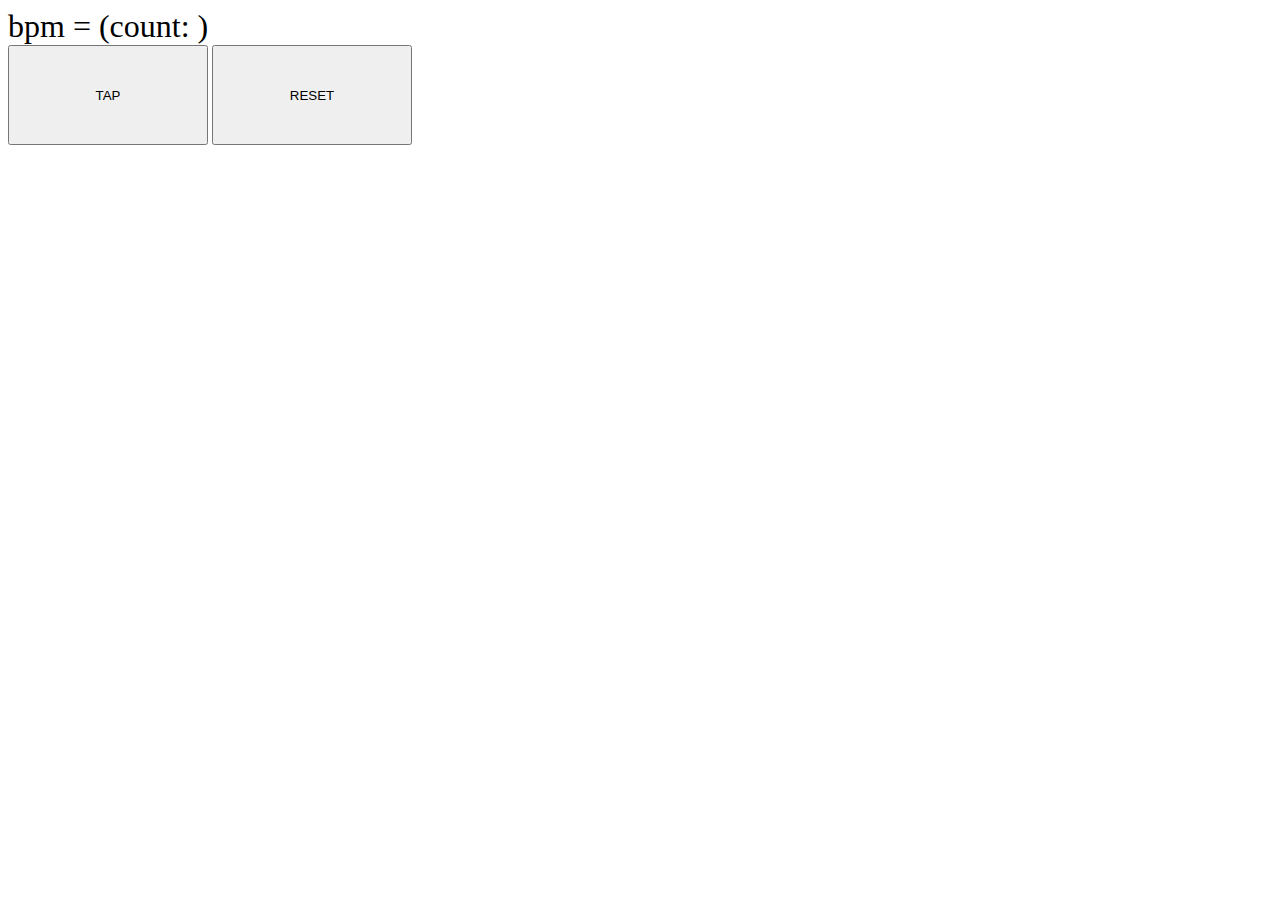
==== index.html @ 900ab3f2 "first commit" ====
<!DOCTYPE html>
<html>
<head>
<meta http-equiv="X-UA-Compatible" content="IE=edge">
<title></title>
<script src="https://ajax.googleapis.com/ajax/libs/jquery/3.3.1/jquery.min.js"></script>
<meta charset="utf-8">
<meta name="description" content="">
<meta name="author" content="">
<meta name="viewport" content="width=device-width, initial-scale=1">
<link rel="stylesheet" href="">
<!--[if lt IE 9]>
<script src="//cdn.jsdelivr.net/html5shiv/3.7.2/html5shiv.min.js"></script>
<script src="//cdnjs.cloudflare.com/ajax/libs/respond.js/1.4.2/respond.min.js"></script>
<![endif]-->
<link rel="shortcut icon" href="">
</head>
<body>
<!-- Place your content here -->
<div id="bpm-disp">
  bpm = <span id="bpm-text"></span>
  (count: <span id="count-txt"></span>)
  <!-- bpm = <span id="bpm-m-text"></span> -->
</div>
<button id="tap">TAP</button>
<button id="reset">RESET</button>
<div id="logs"></div>
<!-- SCRIPTS -->
<script>
  let cur_taptime;
  let pre_taptime;
  let diff_time;
  let first_flg = true;
  let times = [];
  let bpms = [];
  let bpm = 0;

  $('button#tap').on('click',function(){
    let add_txt;
    cur_taptime = performance.now() / 1000
    if (first_flg){
      pre_taptime = cur_taptime;
      first_flg = false;
      add_txt = 'START';
    } else {
      diff_time = cur_taptime - pre_taptime;
      times.push(diff_time);
      bpms.push(60.0 / diff_time);
      pre_taptime = cur_taptime;
      bpm = 60 / average(times);
      $('span#bpm-text').text(Math.round(bpm * 10) / 10);
      $('span#count-txt').text(times.length);

      // $('span#bpm-m-text').text(Math.round(median(bpms)));
      add_txt = `BPM = ${60.0 / diff_time}`;
    }
    $('div#logs').prepend(`<div>${add_txt}</div>`);
  });

  $('button#reset').on('click', function(){
    location.reload();
    // first_flg = true;
    // times = [];
    // bpms = [];
    // bpm = 0;
    // $('div#logs>div').remove();
    //   $('span#bpm-text').text('---');
    //   $('span#count-txt').text('0');
  });

  let average = function(arr, fn) {
    return sum(arr, fn) / arr.length;
  };

  var sum = function(arr, fn) {
    if (fn) {
        return sum(arr.map(fn));
    }
    else {
        return arr.reduce(function(prev, current, i, arr) {
                return prev + current;
        });
    }
  };

  var median = function(arr, fn) {
    var half = (arr.length/2)|0;
    var temp = arr.sort(fn);

    if (temp.length%2) {
        return temp[half];
    }

    return Math.round((temp[half-1] + temp[half])/2);
  };

</script>
<style>
  div#bpm-disp{
    font-size: 2em;
  }
  button{
    width: 200px;
    height: 100px;
  }
</style>
<!-- Example: <script src="//ajax.googleapis.com/ajax/libs/jquery/1.11.1/jquery.min.js"></script> -->
</body>
</html>
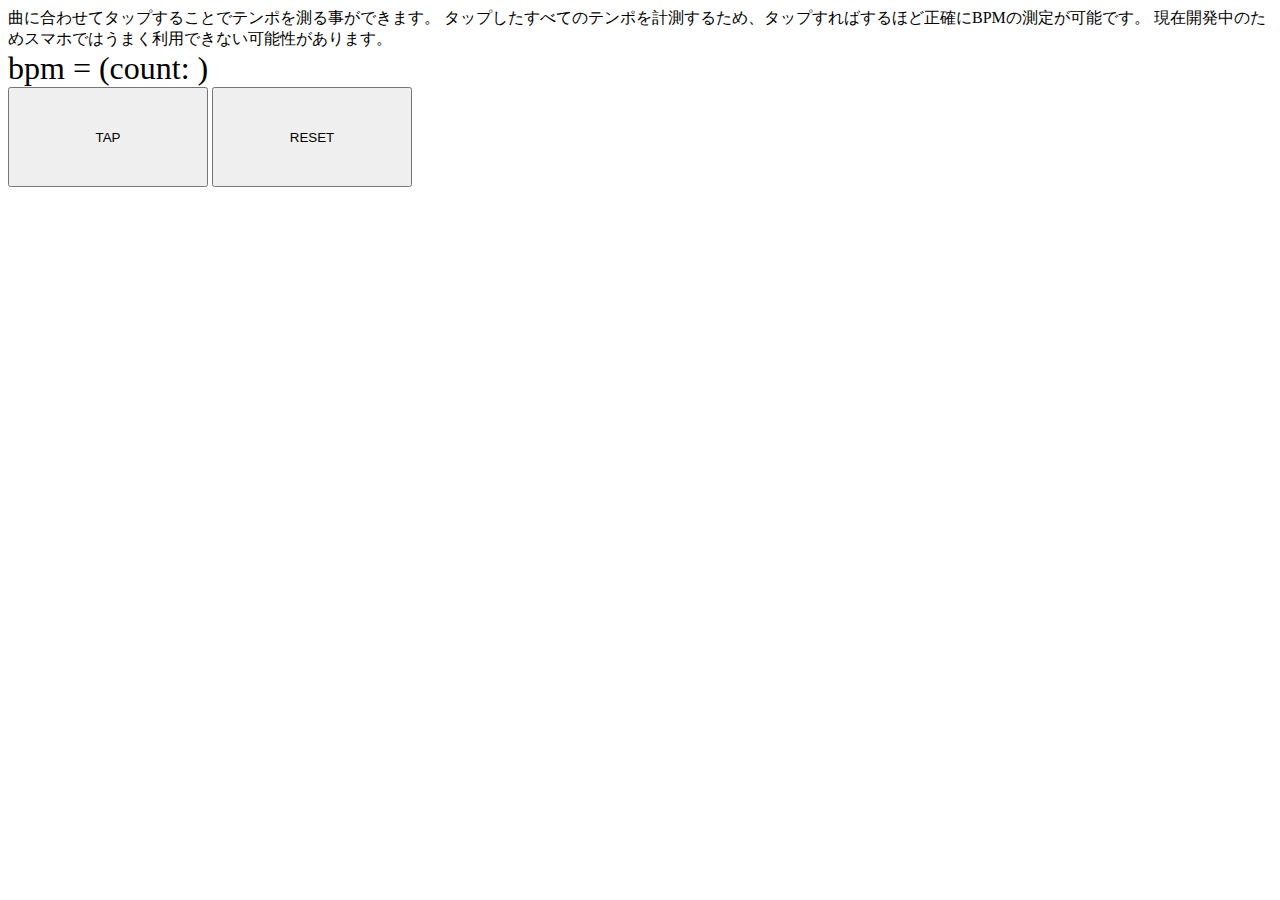
==== commit 8609ff96: "タイトルと説明文を追加" ====
--- a/index.html
+++ b/index.html
@@ -2,7 +2,8 @@
 <html>
 <head>
 <meta http-equiv="X-UA-Compatible" content="IE=edge">
-<title></title>
+<title>BPM COUNTER</title>
+<meta name="description" content="曲に合わせてタップすることでBPMの測定を行う事ができます。">
 <script src="https://ajax.googleapis.com/ajax/libs/jquery/3.3.1/jquery.min.js"></script>
 <meta charset="utf-8">
 <meta name="description" content="">
@@ -17,6 +18,9 @@
 </head>
 <body>
 <!-- Place your content here -->
+曲に合わせてタップすることでテンポを測る事ができます。
+タップしたすべてのテンポを計測するため、タップすればするほど正確にBPMの測定が可能です。
+現在開発中のためスマホではうまく利用できない可能性があります。
 <div id="bpm-disp">
   bpm = <span id="bpm-text"></span>
   (count: <span id="count-txt"></span>)
